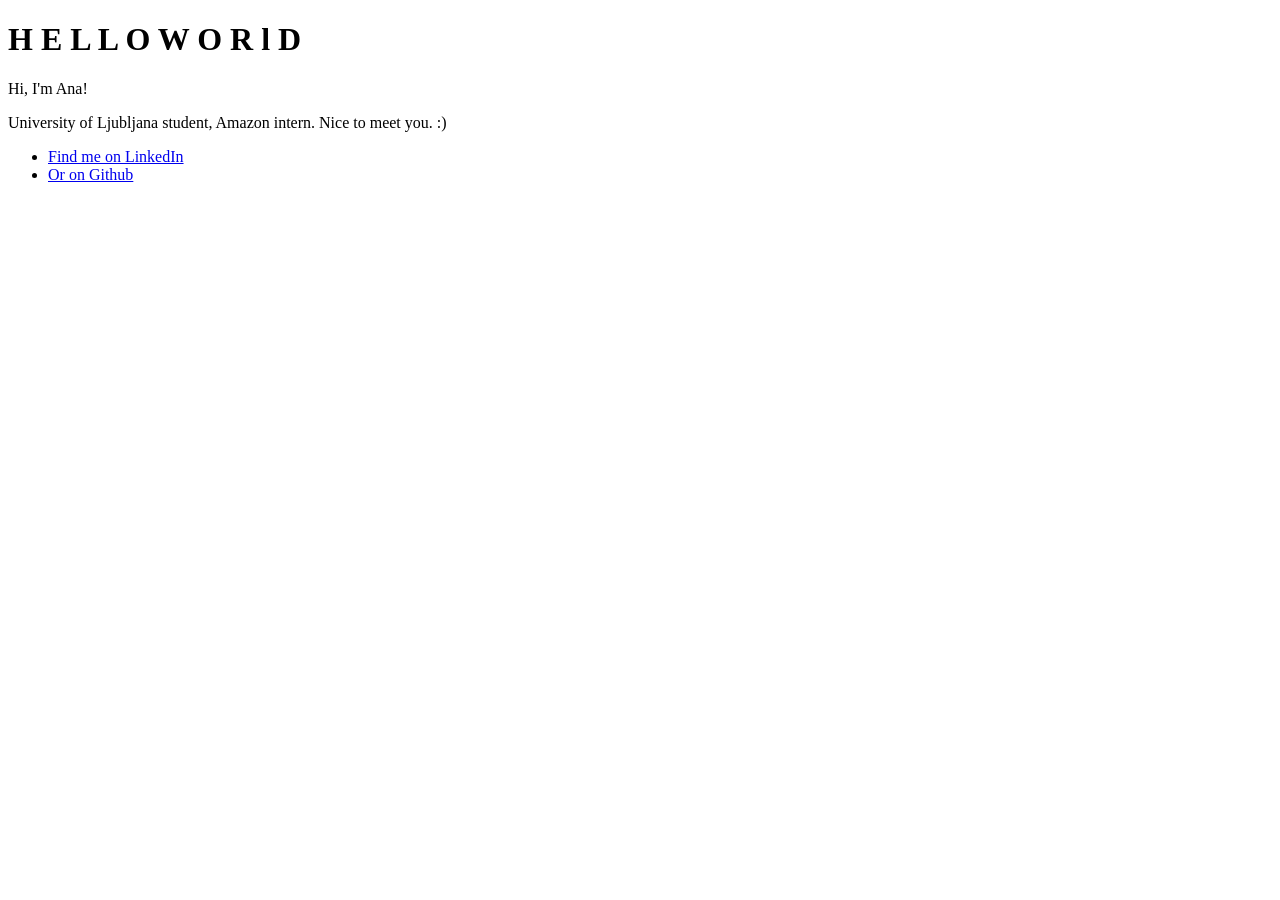
==== anablaz.com_V1.html @ b139f6d0 "Create anablaz.com_V1.html V1 of the html part of my site!" ====
<!DOCTYPE html>
<html>
    <head>
        <title>Ana Blaž</title>
    </head>
    
    <body>
        <h1>H E L L O  W O R l D</h1>

        Hi, I'm Ana!
        
        <p>
            University of Ljubljana student, Amazon intern.
            Nice to meet you. :)
        </p>
        
        <ul>
            <li>        
                <a href="https://www.linkedin.com/in/ana-bla%C5%BE-27bbb2155/">Find me on LinkedIn</a>
            </li>
            <li>
                <a href="https://github.com/anablaz">Or on Github</a>
            </li>
        </ul>
        
    </body>
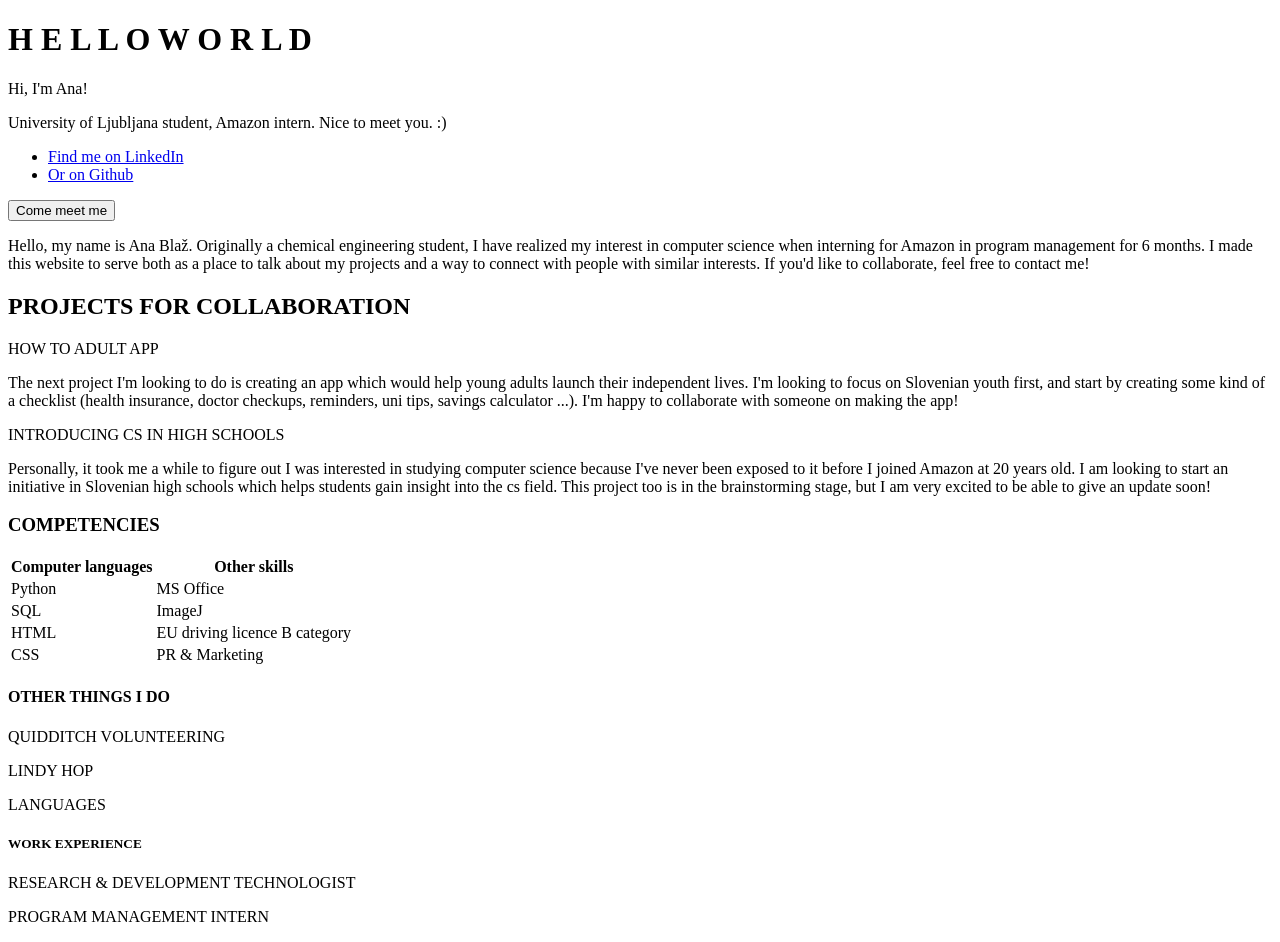
==== commit 4d5d9de6: "Adding categories to my page" ====
--- a/anablaz.com_V1.html
+++ b/anablaz.com_V1.html
@@ -5,13 +5,14 @@
     </head>
     
     <body>
-        <h1>H E L L O  W O R l D</h1>
+        <h1>H E L L O    W O R L D</h1>
 
-        Hi, I'm Ana!
-        
         <p>
-            University of Ljubljana student, Amazon intern.
-            Nice to meet you. :)
+            Hi, I'm Ana!
+        </p>
+
+        <p>
+            University of Ljubljana student, Amazon intern. Nice to meet you. :)
         </p>
         
         <ul>
@@ -22,5 +23,64 @@
                 <a href="https://github.com/anablaz">Or on Github</a>
             </li>
         </ul>
+
+        <p>
+            <button name="button">Come meet me</button>
+        </p>
+            
+        <p>
+            Hello, my name is Ana Blaž. Originally a chemical engineering student, I have realized my interest in computer science when interning
+            for Amazon in program management for 6 months. I made this website to serve both as a place to talk about my projects and a way to 
+            connect with people with similar interests. If you'd like to collaborate, feel free to contact me!
+        </p>
+
+        <h2>PROJECTS FOR COLLABORATION</h2>
+        <p>
+            HOW TO ADULT APP
+        </p>
+        <p>
+            The next project I'm looking to do is creating an app which would help young adults launch their independent lives. I'm looking to 
+            focus on Slovenian youth first, and start by creating some kind of a checklist (health insurance, doctor checkups, reminders, uni 
+            tips, savings calculator ...). I'm happy to collaborate with someone on making the app!
+        </p>
+        <p>INTRODUCING CS IN HIGH SCHOOLS</p>
+        <p>
+            Personally, it took me a while to figure out I was interested in studying computer science because I've never been exposed to it 
+            before I joined Amazon at 20 years old. I am looking to start an initiative in Slovenian high schools which helps students gain insight
+            into the cs field. This project too is in the brainstorming stage, but I am very excited to be able to give an update soon!
+        </p>
         
+        <h3>COMPETENCIES</h3>
+        <table>
+            <tr>
+                <th>Computer languages</th>
+                <th>Other skills</th>
+            </tr>
+            <tr>
+                <td>Python</td>
+                <td>MS Office</td>
+            </tr>
+            <tr>
+                <td>SQL</td>
+                <td>ImageJ</td>
+            </tr>
+            <tr>
+                <td>HTML</td>
+                <td>EU driving licence B category</td>
+            </tr>
+            <tr>
+                <td>CSS</td>
+                <td>PR & Marketing</td>
+            </tr>
+        </table>
+
+        <h4>OTHER THINGS I DO</h4>
+        <p>QUIDDITCH VOLUNTEERING</p>
+        <p>LINDY HOP</p>
+        <p>LANGUAGES</p>
+        
+        <h5>WORK EXPERIENCE</h5>
+        <p>RESEARCH & DEVELOPMENT TECHNOLOGIST</p>
+        <p>PROGRAM MANAGEMENT INTERN</p>
     </body>
+</html>
